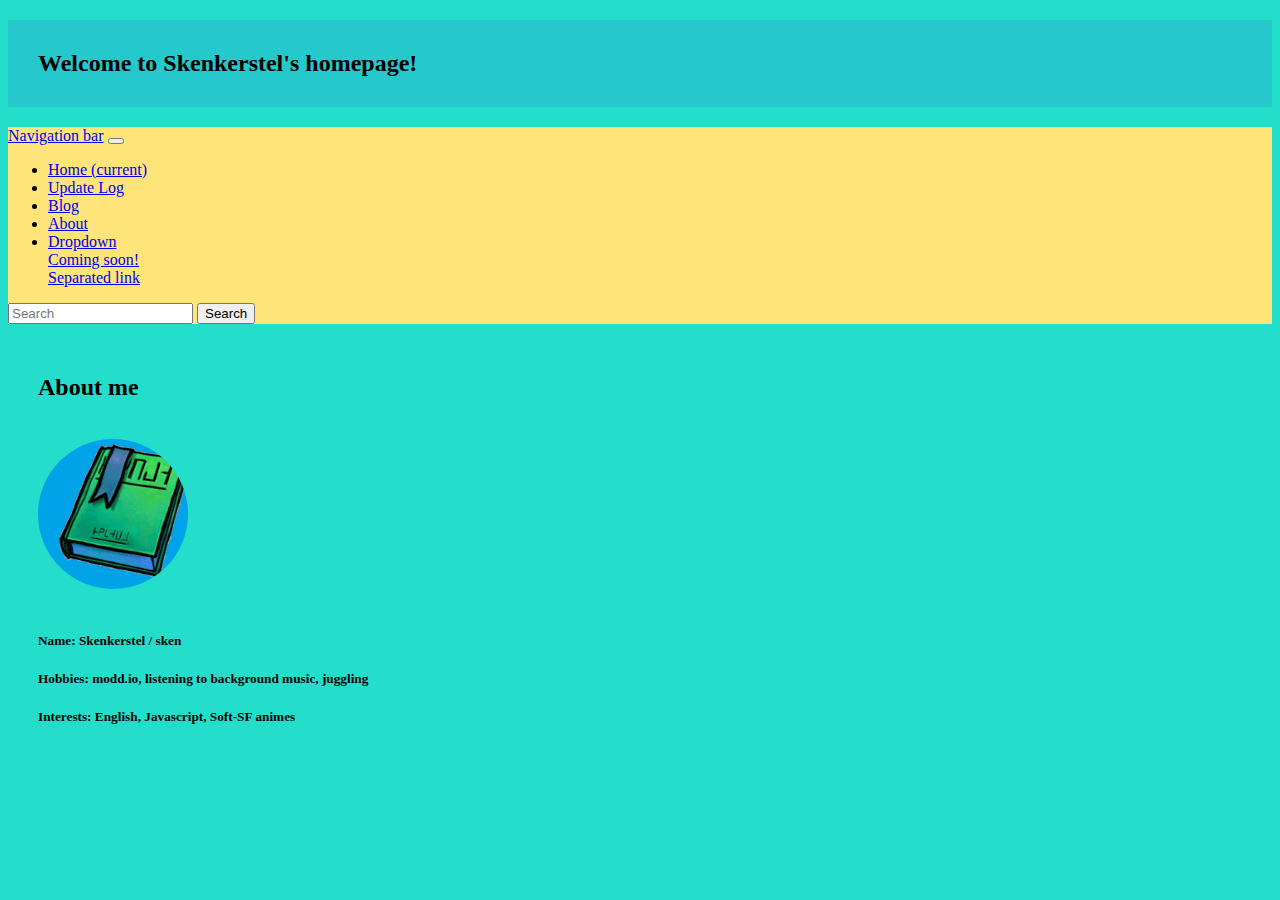
==== index.html @ a63a86fd "Initial commit" ====
<!doctype html>
<html lang="en">

<head>
    <!-- Required meta tags -->
    <meta charset="utf-8">
    <meta name="viewport" content="width=device-width, initial-scale=1">
    <link href="style.css" rel="stylesheet" type="text/css" />
    <!-- Bootstrap CSS -->
    <link href="https://cdn.jsdelivr.net/npm/bootstrap@5.1.3/dist/css/bootstrap.min.css" rel="stylesheet"
        integrity="sha384-1BmE4kWBq78iYhFldvKuhfTAU6auU8tT94WrHftjDbrCEXSU1oBoqyl2QvZ6jIW3" crossorigin="anonymous">

    <title>Hello, world!</title>
</head>

<body class = "backgroundEmerald">
        <h2 class = "backgroundBlue welcome">
            <div>Welcome to Skenkerstel's homepage!</div>
        </h2>
       <!-- Navigation Menu -->

    <nav class="navbar navbar-expand-lg navbar-light backgroundYellow">
        <div class="container-fluid">
          <a class="navbar-brand" href="#">Navigation bar</a>
          <button class="navbar-toggler" type="button" data-bs-toggle="collapse" data-bs-target="#navbarColor01" aria-controls="navbarColor01" aria-expanded="false" aria-label="Toggle navigation">
            <span class="navbar-toggler-icon"></span>
          </button>
      
          <div class="collapse navbar-collapse" id="navbarColor01">
            <ul class="navbar-nav me-auto">
              <li class="nav-item">
                <a class="nav-link meactive" href="#" onclick = "redirectTo('index');">Home
                  <span class="visually-hidden">(current)</span>
                </a>
              </li>
              <li class="nav-item">
                <a class="nav-link" href="#" onclick = "redirectTo('update-log');">Update Log</a>
              </li>
              <li class="nav-item">
                <a class="nav-link" href="#">Blog</a>
              </li>
              <li class="nav-item">
                <a class="nav-link" href="#">About</a>
              </li>
              <li class="nav-item dropdown">
                <a class="nav-link dropdown-toggle" data-bs-toggle="dropdown" href="#" role="button" aria-haspopup="true" aria-expanded="false">Dropdown</a>
                <div class="dropdown-menu">
                  <a class="dropdown-item" href="#">Coming soon!</a>
                  <div class="dropdown-divider"></div>
                  <a class="dropdown-item" href="#">Separated link</a>
                </div>
              </li>
            </ul>
            <form class="d-flex">
              <input class="form-control me-sm-2" type="text" placeholder="Search">
              <button class="btn btn-secondary my-2 my-sm-0" type="submit">Search</button>
            </form>
          </div>
        </div>
      </nav>
<div class = "bio">
      <h2>About me</h2><br>
      <img src = "img/magic-books40 - forBio.png" class = "profile">
      <br>
      <br>
      <h5 class = "s12pxfont">Name: Skenkerstel / sken</h5>
      <h5 class = "s12pxfont">Hobbies: modd.io, listening to background music, juggling</h5>
      <h5 class = "s12pxfont">Interests: English, Javascript, Soft-SF animes</h5>    
<div>
      <!-- Optional JavaScript; choose one of the two! -->

    <!-- Option 1: Bootstrap Bundle with Popper -->
    <script src="https://cdn.jsdelivr.net/npm/bootstrap@5.1.3/dist/js/bootstrap.bundle.min.js"
        integrity="sha384-ka7Sk0Gln4gmtz2MlQnikT1wXgYsOg+OMhuP+IlRH9sENBO0LRn5q+8nbTov4+1p"
        crossorigin="anonymous"></script>

    <!-- Option 2: Separate Popper and Bootstrap JS -->
    <!--
    <script src="https://cdn.jsdelivr.net/npm/@popperjs/core@2.10.2/dist/umd/popper.min.js" integrity="sha384-7+zCNj/IqJ95wo16oMtfsKbZ9ccEh31eOz1HGyDuCQ6wgnyJNSYdrPa03rtR1zdB" crossorigin="anonymous"></script>
    <script src="https://cdn.jsdelivr.net/npm/bootstrap@5.1.3/dist/js/bootstrap.min.js" integrity="sha384-QJHtvGhmr9XOIpI6YVutG+2QOK9T+ZnN4kzFN1RtK3zEFEIsxhlmWl5/YESvpZ13" crossorigin="anonymous"></script>
    -->
  <script src = "./script.js"></script>
</body>

</html>
---- style.css ----
.backgroundEmerald {
    background-color: rgb(37, 221, 203)
}

.backgroundBlue {
    background-color: rgb(37, 201, 203);
    box-sizing: border-box;
}

.backgroundYellow {
    background-color: rgb(255, 228, 122);
    box-sizing: border-box;
}



.backgroundYellowForButtons div {
    background-color: rgb(255, 228, 122)
}

.backgroundYellow2 {
    background-color: rgb(235, 255, 158)
}

a.nav-link:hover {
    background-color: rgb(147, 165, 74)
}

h2 > div {
    padding: 30px
}


.welcome {
    top: 2em !important;
}

.bio {
    padding: 30px;
}
.bio > img {
    width: 150px;
    height: 150px;
    border-radius: 50%;
}

.s6pxfont {
    left: 10px;
    font-size: 12px;
    font-weight: lighter;
}
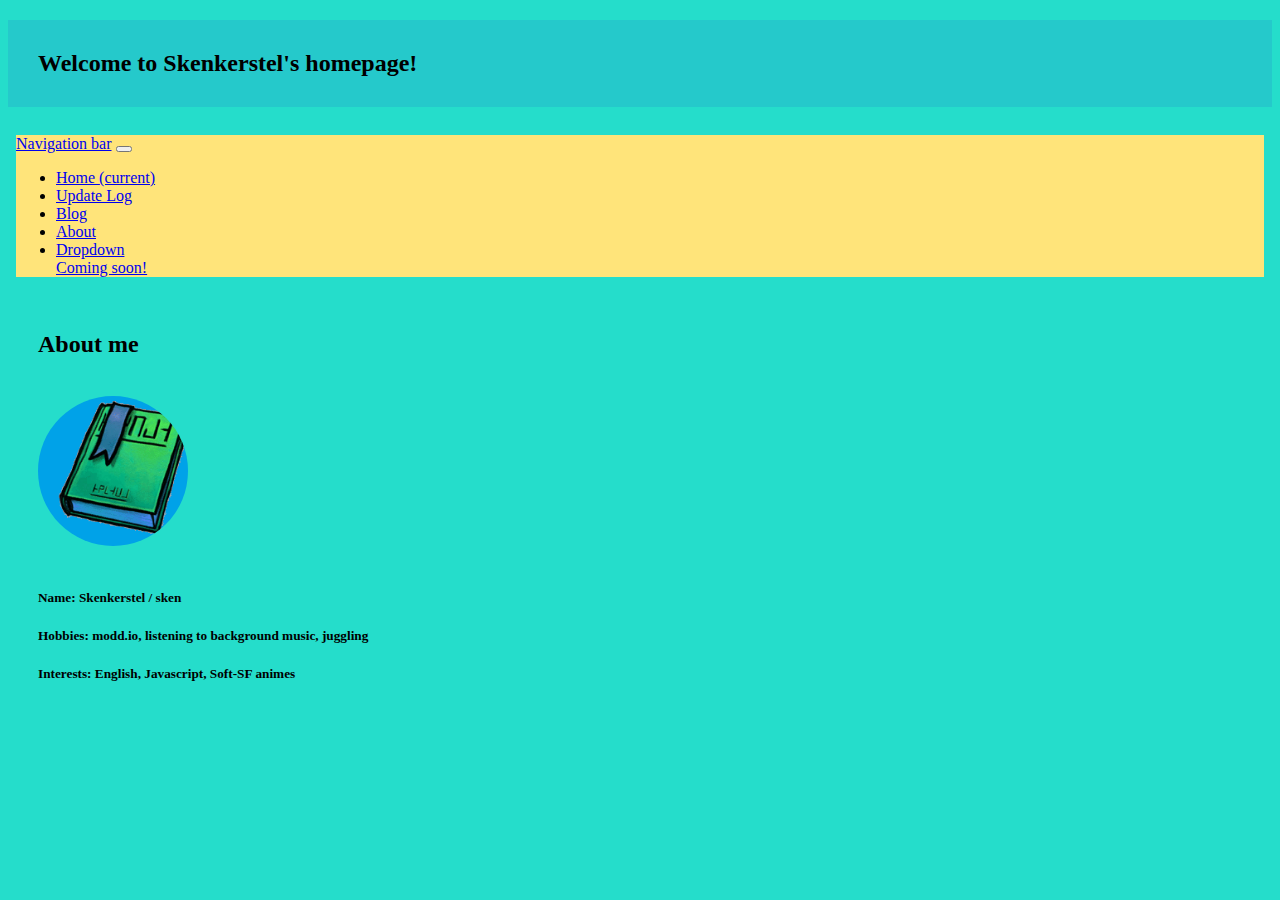
==== commit 47368219: "changed sidebar" ====
--- a/index.html
+++ b/index.html
@@ -17,47 +17,10 @@
         <h2 class = "backgroundBlue welcome">
             <div>Welcome to Skenkerstel's homepage!</div>
         </h2>
-       <!-- Navigation Menu -->
-
-    <nav class="navbar navbar-expand-lg navbar-light backgroundYellow">
-        <div class="container-fluid">
-          <a class="navbar-brand" href="#">Navigation bar</a>
-          <button class="navbar-toggler" type="button" data-bs-toggle="collapse" data-bs-target="#navbarColor01" aria-controls="navbarColor01" aria-expanded="false" aria-label="Toggle navigation">
-            <span class="navbar-toggler-icon"></span>
-          </button>
-      
-          <div class="collapse navbar-collapse" id="navbarColor01">
-            <ul class="navbar-nav me-auto">
-              <li class="nav-item">
-                <a class="nav-link meactive" href="#" onclick = "redirectTo('index');">Home
-                  <span class="visually-hidden">(current)</span>
-                </a>
-              </li>
-              <li class="nav-item">
-                <a class="nav-link" href="#" onclick = "redirectTo('update-log');">Update Log</a>
-              </li>
-              <li class="nav-item">
-                <a class="nav-link" href="#">Blog</a>
-              </li>
-              <li class="nav-item">
-                <a class="nav-link" href="#">About</a>
-              </li>
-              <li class="nav-item dropdown">
-                <a class="nav-link dropdown-toggle" data-bs-toggle="dropdown" href="#" role="button" aria-haspopup="true" aria-expanded="false">Dropdown</a>
-                <div class="dropdown-menu">
-                  <a class="dropdown-item" href="#">Coming soon!</a>
-                  <div class="dropdown-divider"></div>
-                  <a class="dropdown-item" href="#">Separated link</a>
-                </div>
-              </li>
-            </ul>
-            <form class="d-flex">
-              <input class="form-control me-sm-2" type="text" placeholder="Search">
-              <button class="btn btn-secondary my-2 my-sm-0" type="submit">Search</button>
-            </form>
-          </div>
-        </div>
-      </nav>
+<!-- Navigation Menu -->
+<div class="embed-responsive embed-responsive-16by9">
+    <iframe class="embed-responsive-item" id = "navbar-embed" src="./side-bar.html" frameborder="0" style="border:0" allowfullscreen></iframe>
+</div>
 <div class = "bio">
       <h2>About me</h2><br>
       <img src = "img/magic-books40 - forBio.png" class = "profile">
--- a/style.css
+++ b/style.css
@@ -30,6 +30,9 @@
     padding: 30px
 }
 
+#navbar-embed {
+    width: 100%
+}
 
 .welcome {
     top: 2em !important;
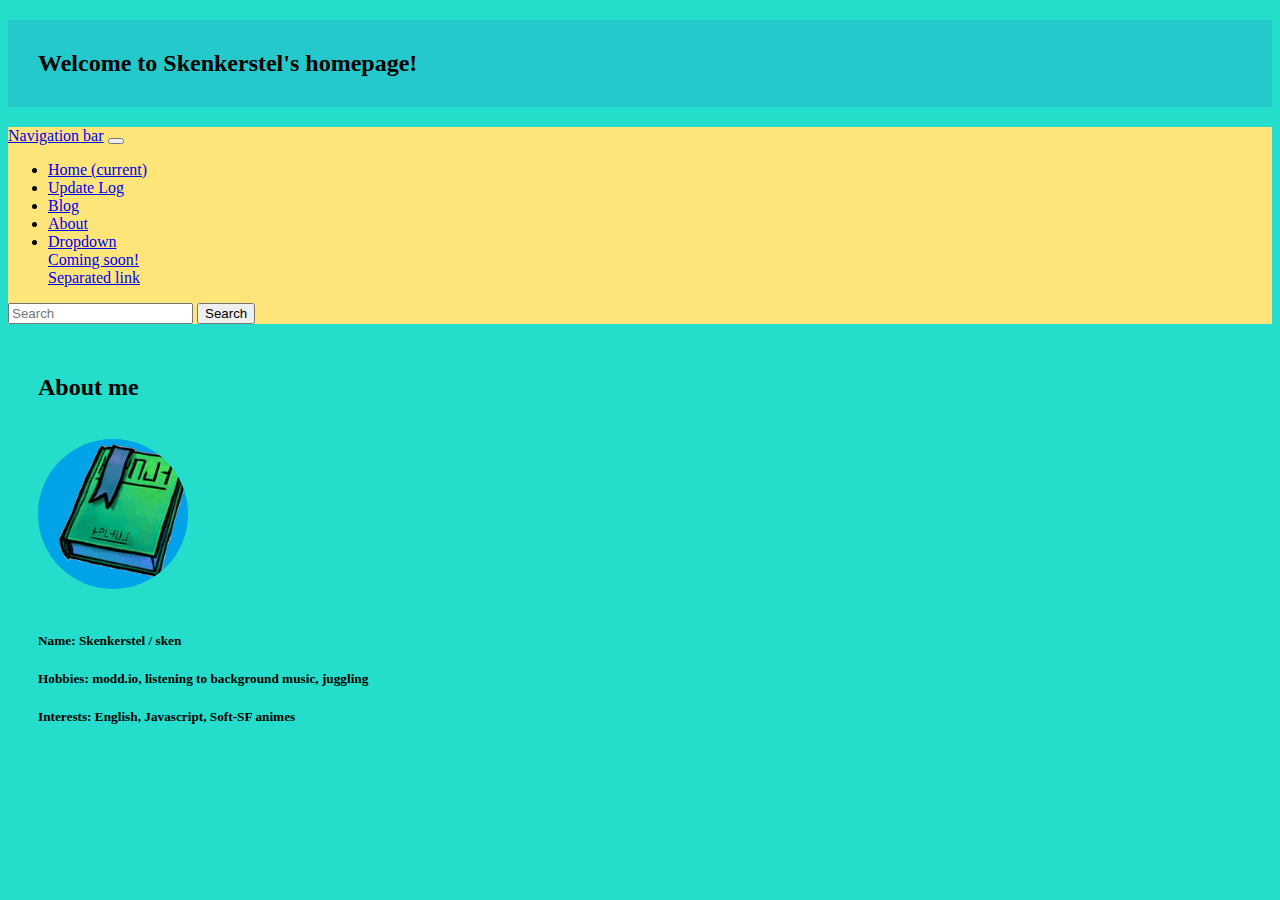
==== commit 7a9c33b1: "Added update log" ====
--- a/index.html
+++ b/index.html
@@ -18,8 +18,8 @@
             <div>Welcome to Skenkerstel's homepage!</div>
         </h2>
 <!-- Navigation Menu -->
-<div class="embed-responsive embed-responsive-16by9">
-    <iframe class="embed-responsive-item" id = "navbar-embed" src="./side-bar.html" frameborder="0" style="border:0" allowfullscreen></iframe>
+<script id="replace_with_navbar" src="loadNavbar.js"></script>
+    
 </div>
 <div class = "bio">
       <h2>About me</h2><br>
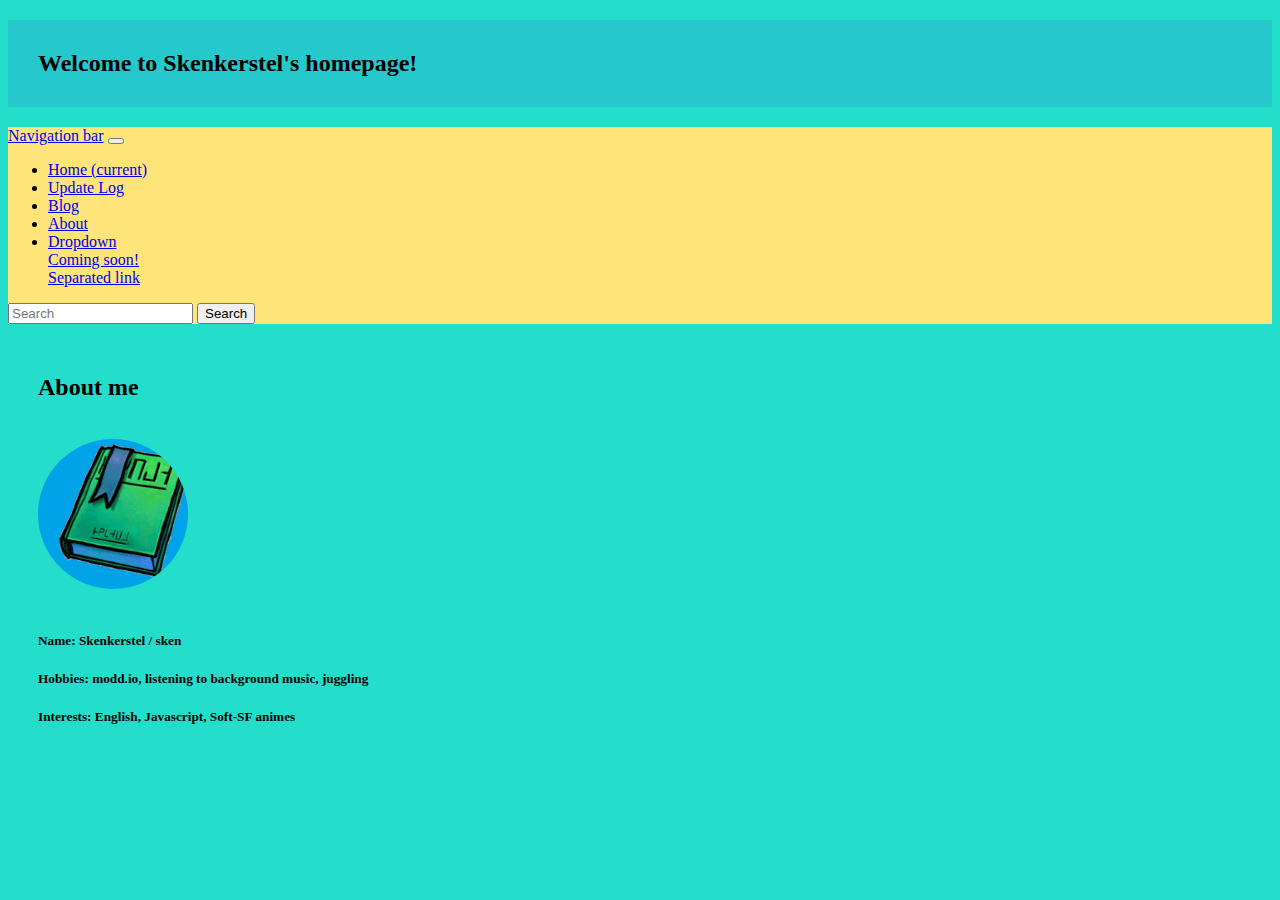
==== commit 2846fa0e: "Localization to replit" ====
--- a/index.html
+++ b/index.html
@@ -18,7 +18,7 @@
             <div>Welcome to Skenkerstel's homepage!</div>
         </h2>
 <!-- Navigation Menu -->
-<script id="replace_with_navbar" src="loadNavbar.js"></script>
+<script id="replace_with_navbar" src="./loadNavbar.js"></script>
     
 </div>
 <div class = "bio">
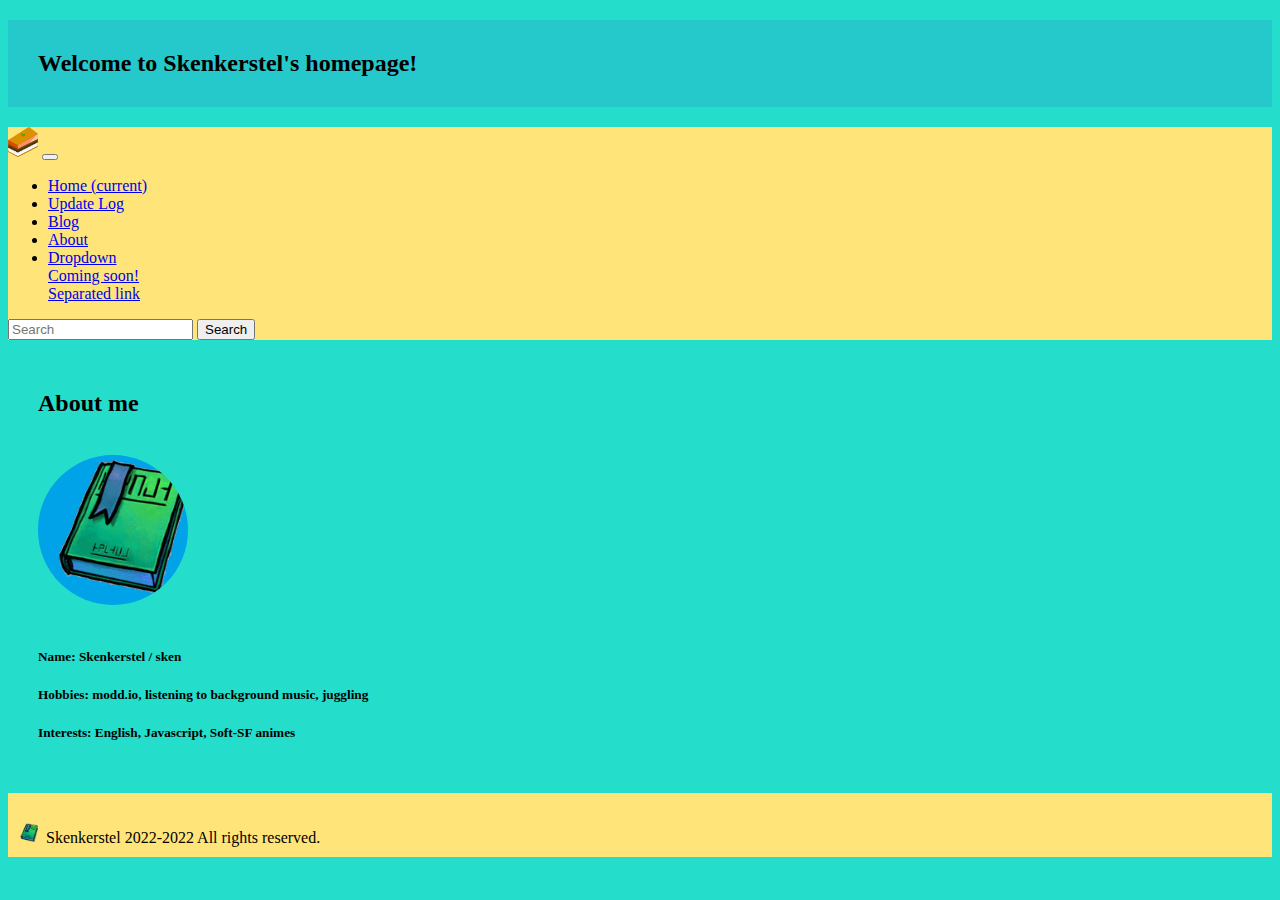
==== commit dd0efa36: "added footer" ====
--- a/index.html
+++ b/index.html
@@ -13,36 +13,37 @@
     <title>Hello, world!</title>
 </head>
 
-<body class = "backgroundEmerald">
-        <h2 class = "backgroundBlue welcome">
-            <div>Welcome to Skenkerstel's homepage!</div>
-        </h2>
-<!-- Navigation Menu -->
-<script id="replace_with_navbar" src="./loadNavbar.js"></script>
-    
-</div>
-<div class = "bio">
-      <h2>About me</h2><br>
-      <img src = "img/magic-books40 - forBio.png" class = "profile">
-      <br>
-      <br>
-      <h5 class = "s12pxfont">Name: Skenkerstel / sken</h5>
-      <h5 class = "s12pxfont">Hobbies: modd.io, listening to background music, juggling</h5>
-      <h5 class = "s12pxfont">Interests: English, Javascript, Soft-SF animes</h5>    
-<div>
-      <!-- Optional JavaScript; choose one of the two! -->
+<body class="backgroundEmerald">
+    <h2 class="backgroundBlue welcome">
+        <div>Welcome to Skenkerstel's homepage!</div>
+    </h2>
+    <!-- Navigation Menu -->
+    <script id="replace_with_navbar" src="./loadNavbar.js"></script>
 
+    <div class="bio">
+        <h2>About me</h2><br>
+        <img src="img/magic-books40 - forBio.png" class="profile">
+        <br>
+        <br>
+        <h5 class="s12pxfont">Name: Skenkerstel / sken</h5>
+        <h5 class="s12pxfont">Hobbies: modd.io, listening to background music, juggling</h5>
+        <h5 class="s12pxfont">Interests: English, Javascript, Soft-SF animes</h5>
+    </div>
+
+    <footer class="footer fixed-bottom backgroundYellow">
+        <div class="container">
+            <div class="row">
+                <div class="col-md-8" style = "padding: 10px;"></div>
+                <div class="col-md-4" style = "padding: 10px;"><img src="img/magic-books40.png" width = "20" height = "20" class="profile">&nbsp;&nbsp;Skenkerstel 2022-2022 All rights reserved.</div>
+            </div>
+        </div>
+    </footer>
     <!-- Option 1: Bootstrap Bundle with Popper -->
     <script src="https://cdn.jsdelivr.net/npm/bootstrap@5.1.3/dist/js/bootstrap.bundle.min.js"
         integrity="sha384-ka7Sk0Gln4gmtz2MlQnikT1wXgYsOg+OMhuP+IlRH9sENBO0LRn5q+8nbTov4+1p"
         crossorigin="anonymous"></script>
 
-    <!-- Option 2: Separate Popper and Bootstrap JS -->
-    <!--
-    <script src="https://cdn.jsdelivr.net/npm/@popperjs/core@2.10.2/dist/umd/popper.min.js" integrity="sha384-7+zCNj/IqJ95wo16oMtfsKbZ9ccEh31eOz1HGyDuCQ6wgnyJNSYdrPa03rtR1zdB" crossorigin="anonymous"></script>
-    <script src="https://cdn.jsdelivr.net/npm/bootstrap@5.1.3/dist/js/bootstrap.min.js" integrity="sha384-QJHtvGhmr9XOIpI6YVutG+2QOK9T+ZnN4kzFN1RtK3zEFEIsxhlmWl5/YESvpZ13" crossorigin="anonymous"></script>
-    -->
-  <script src = "./script.js"></script>
+    <script src="./script.js"></script>
 </body>
 
 </html>--- a/style.css
+++ b/style.css
@@ -12,18 +12,12 @@
     box-sizing: border-box;
 }
 
-
-
-.backgroundYellowForButtons div {
-    background-color: rgb(255, 228, 122)
-}
-
 .backgroundYellow2 {
     background-color: rgb(235, 255, 158)
 }
 
 a.nav-link:hover {
-    background-color: rgb(147, 165, 74)
+    background-color: rgb(195, 218, 105)
 }
 
 h2 > div {
@@ -34,10 +28,18 @@
     width: 100%
 }
 
+.footer {
+    width: 100%,
+}
+
 .welcome {
     top: 2em !important;
 }
 
+.table-success {
+    max-height: 40%;
+    overflow-y: scroll;
+}
 .bio {
     padding: 30px;
 }
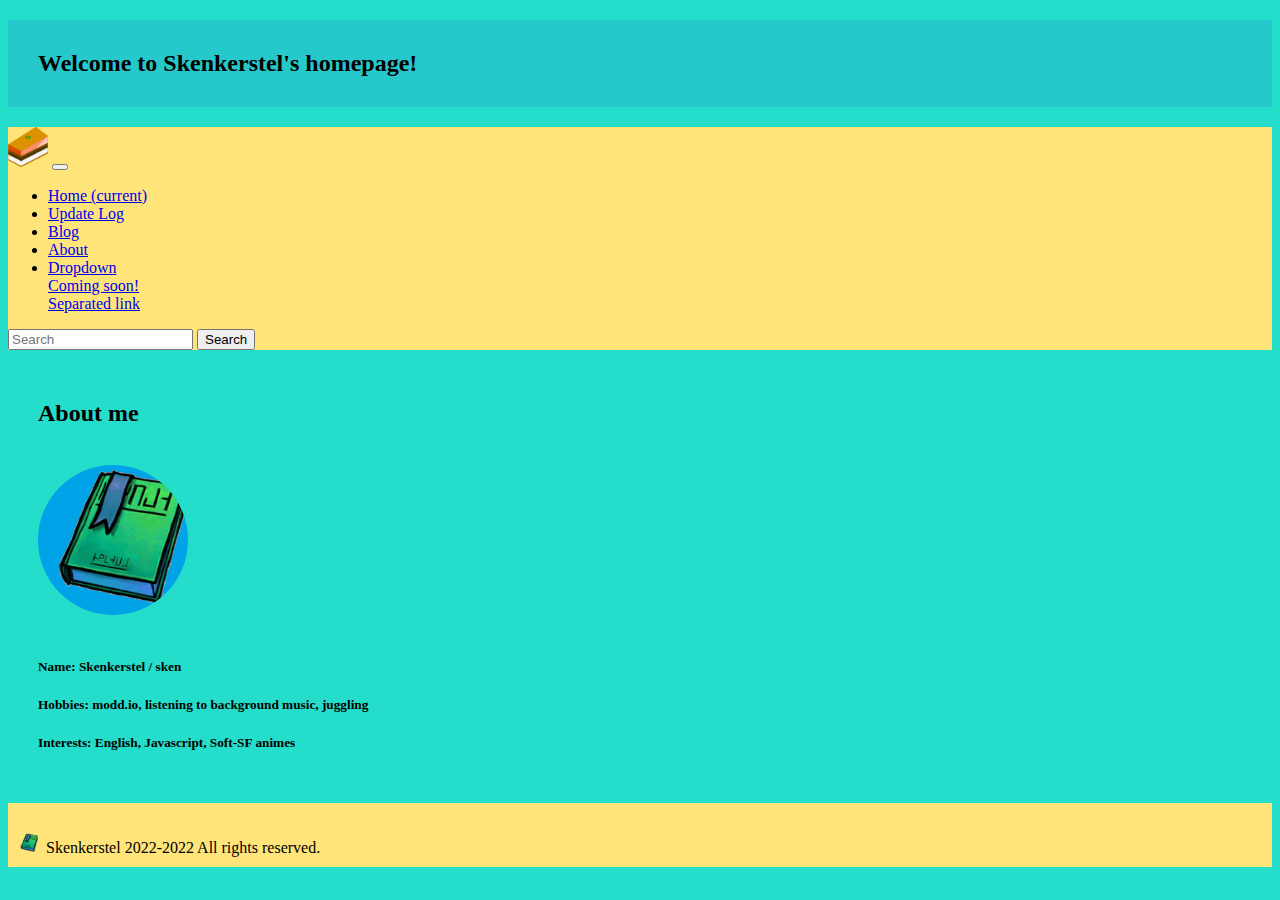
==== commit 74fb4ff7: "Blog page added" ====
--- a/index.html
+++ b/index.html
@@ -13,7 +13,7 @@
     <title>Hello, world!</title>
 </head>
 
-<body class="backgroundEmerald">
+<body class="backgroundEmerald d-flex flex-column min-vh-100" style = "overflow-y:scroll">
     <h2 class="backgroundBlue welcome">
         <div>Welcome to Skenkerstel's homepage!</div>
     </h2>
@@ -30,7 +30,7 @@
         <h5 class="s12pxfont">Interests: English, Javascript, Soft-SF animes</h5>
     </div>
 
-    <footer class="footer fixed-bottom backgroundYellow">
+    <footer class="footer d-none d-sm-block mt-auto backgroundYellow">
         <div class="container">
             <div class="row">
                 <div class="col-md-8" style = "padding: 10px;"></div>
--- a/style.css
+++ b/style.css
@@ -1,3 +1,7 @@
+body * {
+    box-sizing: border-box;
+}
+
 .backgroundEmerald {
     background-color: rgb(37, 221, 203)
 }
@@ -36,10 +40,7 @@
     top: 2em !important;
 }
 
-.table-success {
-    max-height: 40%;
-    overflow-y: scroll;
-}
+
 .bio {
     padding: 30px;
 }
